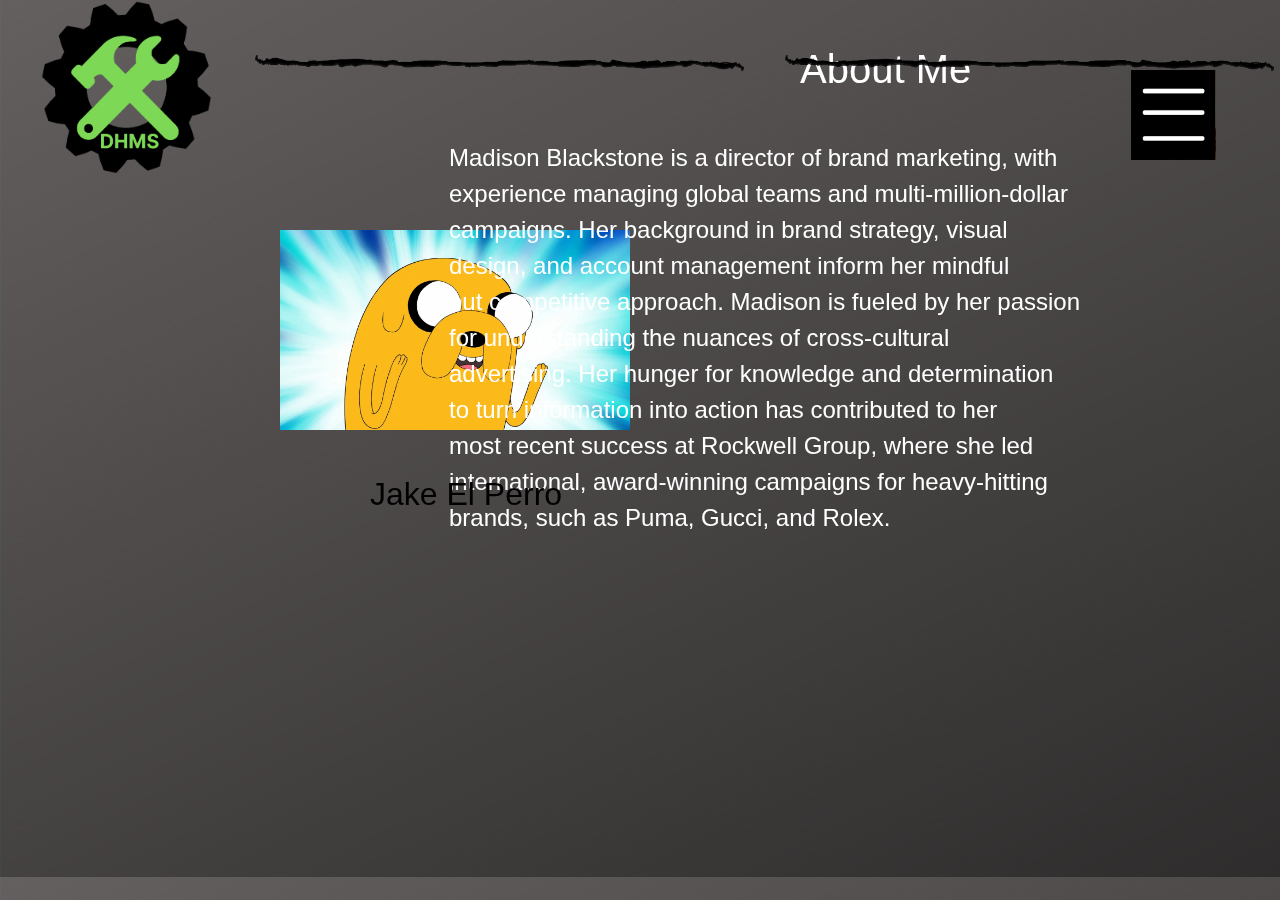
==== about.html @ 60084a96 "Fixing Issues" ====
<!DOCTYPE html>

<html lang="en">

  <head>
    <title>Denis' Handyman Services</title>
    <link rel="stylesheet" href="https://stackpath.bootstrapcdn.com/bootstrap/4.4.1/css/bootstrap.min.css" integrity="sha384-Vkoo8x4CGsO3+Hhxv8T/Q5PaXtkKtu6ug5TOeNV6gBiFeWPGFN9MuhOf23Q9Ifjh" crossorigin="anonymous">
    <link rel="stylesheet" href="https://cdnjs.cloudflare.com/ajax/libs/font-awesome/4.7.0/css/font-awesome.min.css">
    <link href="static/styles.css" rel="stylesheet">
    <script src="js/menu.js"></script>
  </head>

  <body style="background-image: url('pictures/about/background_image.png');">
    <div id="main_page">
        <img id="top_logo" src="pictures/home/cleaned_logo.png" alt="DHMS_logo">
        <button type="button" class="menu_button" onclick="menu()">
            <img src="pictures/home/menu.png" alt="menu" class="menu_button">
        </button>
        <img id=about_firstline src="pictures/about/line.png" alt="line">
        <h1 id="about_h1">About Me</h1>
        <img id=about_secondline src="pictures/about/line.png" alt="line">

        <img id="about_main_picture" src="pictures/about/main_picture.png" alt="main">
        <div id="about_text">
            Madison Blackstone is a director of brand marketing, with <br>
            experience managing global teams and multi-million-dollar<br>
            campaigns. Her background in brand strategy, visual <br>
            design, and account management inform her mindful <br>
            but competitive approach. Madison is fueled by her passion<br>
            for understanding the nuances of cross-cultural<br>
            advertising. Her hunger for knowledge and determination <br>
            to turn information into action has contributed to her <br>
            most recent success at Rockwell Group, where she led <br>
            international, award-winning campaigns for heavy-hitting<br>
             brands, such as Puma, Gucci, and Rolex. 
        </div>
        <div id="about_name">
            Jake El Perro
        </div>

    </div>

    <div id="menu_div">
        <img id="menu_pic" src="pictures/home/cleaned_logo.png" alt="logo">
        <a href="index.html" class="menu_options">HOME</a><br>
        <a href="about.html" class="menu_options">ABOUT</a><br>
        <a href="services.html" class="menu_options">SERVICES</a><br>
        <a href="gallery.html" class="menu_options">GALLERY</a><br>
        <a href="contact.html" class="menu_options">CONTACT</a>
        
    </div>
    
  </body>

</html>
---- static/styles.css ----
/*HOME PAGE*/
/*************************************************************************************************************************************/
#top_logo{
    position: absolute;
    top:3%;
    left:2%;
    height:180px;
    width: 220px;
    z-index: 1;
    
}
.menu_button{
    position: fixed;
    top:70px;
    right:5%;
    height: 90px;
    width: 85px;
    z-index: 1;
}

.fa:hover {
    opacity: 0.7;
}
#facebook_icon{
    position: absolute;
    width: 40px;
    top:1%;
    right:28%;
    font-size: 35px;
    color:white;
    background-color: #706c6c;
    padding: 5px;
    margin: 5px 2px;
    z-index: 1;
}
#instagram_icon{
    position: absolute;
    width: 40px;
    top:.5%;
    right:24%;
    font-size: 40px;
    color:white;
    background-color: #706c6c;
    padding: 5px;
    margin: 5px 2px;
    z-index: 1;
}
#topdiv{
    position:relative;
    top:0px;
    height:70px;
    width: 100%;
    background-color: #706c6c;
    text-align: center;
    padding: 10px;
}
#topdiv_h1{
    color: black;
}
#moving_pictures_div{
    position:relative;
    height: 500px;
    width: 100%;
    background-color: rgb(217, 217, 247);
}
#moving_pictures{
    position: relative;
    height: 120%;
    width: 100%;

}
#div2_img1{
    position: relative;
    height: 500px;
    width:100%;
}
#bottom_div{
    position: relative;
    width: 100%;
    height: 184px;
    background-color: black;
}
#bottom_div_top{
    position: relative;
    left: 50%;
    top:30%;
    width: 50%;
    height: 80px; 
    background-color: rgb(0, 0, 0);
    border:4px solid rgb(206, 200, 200);
    transform: translate(-50%, -50%);
}
#bottom_div_top_text{
    color:#559b37;
    font-size: 40px;
    text-align: center;
    font-family:Georgia, 'Times New Roman', Times, serif;
}

#bottom_div_top_center{
    position: relative;
    left: 50%;
    top:50%;
    width: 95%;
    height:65%; 
    background-color: rgb(255, 255, 255);
    transform: translate(-50%, -50%);
}

#bottom_div_bottom{
    position: relative;
    left: 50%;
    top:35%;
    width: 50%;
    height: 40%; 
    transform: translate(-50%, -50%);
}

#bottom_div_bottom_text{
    color: #7ed957;
    font-size: 25px;
    text-align: center;
    
}
#main_page{
    filter: blur(0);
}
#menu_div{
    display: none;
    background-color:#706c6c;
    position: fixed;
    top:0px;
    height: 100%;
    width:400px;
    z-index: 1;
    border-right: 5px solid white;
}

#menu_pic{
    position: fixed;
    height:400px;
    width:450px;
    left:-150px;
    top:-120px;
}
.menu_options{
    position: relative;
    color: white;
    font-size: 50px;
    left:50px;
    top:40%;
}

.slider{
	width: 100%;
    height: 500px;
	position: relative;
	overflow: hidden;
}

.slider .left-slide,.slider .right-slide{
  position: absolute;
  height: 70px;
  width: 70px;
  border: solid 2px white;
  border-radius: 50%;
  color:#ffffff;
  font-size: 60px;
  top:250px;
  cursor: pointer;
  margin-top: -20px;
  text-align: center;
  line-height: 55px;

}
.slider .left-slide:hover,.slider .right-slide:hover{
 box-shadow: 0px 0px 10px black;
 background-color: #7ed957;
}

.slider .left-slide{
	left: 30px;
}
.slider .right-slide{
	right: 30px;
}
.slider .slider-items .item img{
	max-width: 100%;
	display:block;
	animation:zoom 2s linear;
}

@keyframes zoom{
    0%{transform: scale(2);opacity: 0}
    50%{transform: scale(1.5);opacity:0.5}
    100%{transform: scale(1);opacity:1}

	
	
}
.slider .slider-items .item{
	display: none;
	position: relative;
}
.slider .slider-items .item .caption{
position: absolute;
width: 100%;
height: 60px;
bottom: 0px;
left: 0px;
background-color: rgba(0,0,0,.5);
line-height: 60px;
text-align: center;
color: #ffffff;
font-size: 30px;

}

.slider .slider-items .item.active{
	display: block;
}

/*ABOUT ME PAGE*/
/*************************************************************************************************************************************/

#about_firstline{
    position:absolute;
    top:45px;
    left: 250px;
    width: 500px;
}
#about_secondline{
    position:absolute;
    top:45px;
    right:0px;
    width: 500px;
}
#about_h1{
    color:white;
    position:absolute;
    top:45px;
    left: 800px;
    width: 500px;

}
#about_main_picture{
    position:absolute;
    top:230px;
    left:280px;
    width:350px;
    height: 200px;
}
#about_text{
    position: absolute;
    right:200px;
    top:140px;
    color: white;
    font-size:x-large;
}
#about_name{
    position:absolute;
    color: black;
    font-size:xx-large;
    top:470px;
    left:370px;
}
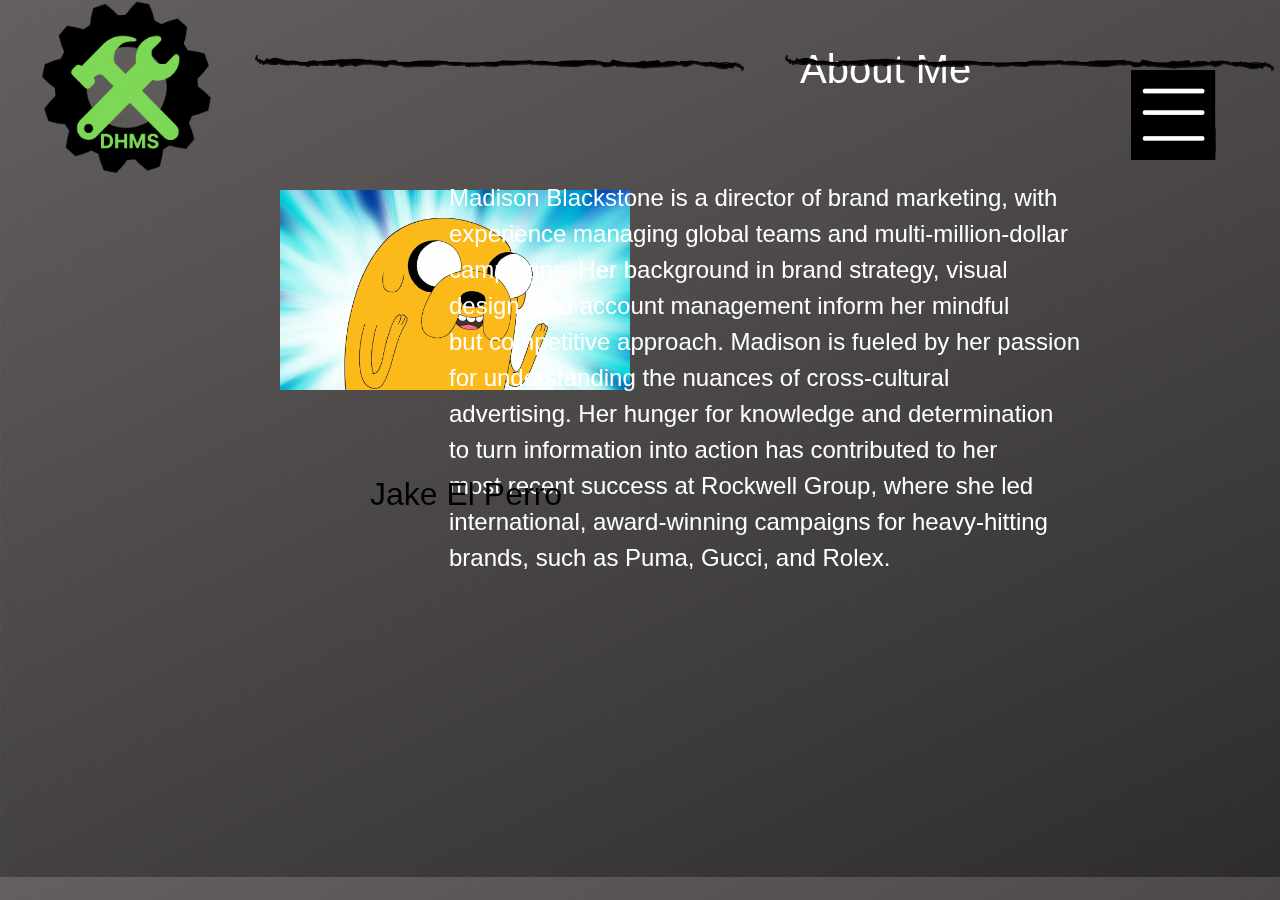
==== commit b42382ec: "Almost Done" ====
--- a/about.html
+++ b/about.html
@@ -4,6 +4,7 @@
 
   <head>
     <title>Denis' Handyman Services</title>
+    <meta name="viewport" content="width=device-width,initial-scale= 1" />
     <link rel="stylesheet" href="https://stackpath.bootstrapcdn.com/bootstrap/4.4.1/css/bootstrap.min.css" integrity="sha384-Vkoo8x4CGsO3+Hhxv8T/Q5PaXtkKtu6ug5TOeNV6gBiFeWPGFN9MuhOf23Q9Ifjh" crossorigin="anonymous">
     <link rel="stylesheet" href="https://cdnjs.cloudflare.com/ajax/libs/font-awesome/4.7.0/css/font-awesome.min.css">
     <link href="static/styles.css" rel="stylesheet">
--- a/static/styles.css
+++ b/static/styles.css
@@ -245,7 +245,7 @@
 }
 #about_main_picture{
     position:absolute;
-    top:230px;
+    top:190px;
     left:280px;
     width:350px;
     height: 200px;
@@ -253,7 +253,7 @@
 #about_text{
     position: absolute;
     right:200px;
-    top:140px;
+    top:180px;
     color: white;
     font-size:x-large;
 }
@@ -264,7 +264,153 @@
     top:470px;
     left:370px;
 }
-
-
-
-
+/*SERVICES PAGE*/
+/*************************************************************************************************************************************/
+#services_further{
+    color:black;
+    position:relative;
+    top: 300px;
+    left: 50px;
+    font-size: x-large;
+    line-height:1in;
+    font-family: 'Lucida Sans', 'Lucida Sans Regular', 'Lucida Grande', 'Lucida Sans Unicode', Geneva, Verdana, sans-serif;
+}
+#services_phone_image{
+    position: absolute;
+    height: 100px;
+    width: 370px;
+    top:200px;
+    left: -50px;
+}
+#services_phone_number{
+    position:absolute;
+    z-index: 1;
+    top:230px;
+    left: 25px;
+    color: white;
+}
+#services_list1{
+    position: fixed;
+    left: 30%;
+    color: white;
+    font-size: x-large;
+    font-family: sans-serif;
+}
+#services_list2{
+    position: fixed;
+    left: 60%;
+    color: white;
+    font-size: x-large;
+    font-family: sans-serif;
+}
+/*CONTACT PAGE*/
+/*************************************************************************************************************************************/
+#contact_form_div{
+    position:absolute;
+    top: 20px;
+    left:20%;
+}
+#contact_form_div_name{
+    width: 400px;
+    height: 40px;
+    border-radius: 10px;
+    text-align: left;
+    padding: 10px;
+    font-size: large;
+}
+
+#contact_form_div_email{
+    position: relative;
+    top:75px;
+    left:-403px;
+    width: 400px;
+    height: 40px;
+    border-radius: 10px;
+    text-align: left;
+    padding: 10px;
+    font-size: large;
+}
+#contact_form_div_textarea{
+    position: relative;
+    top:320px;
+    width: 400px;
+    height: 200px;
+    left:-803px;
+    border-radius: 10px;
+    color:gray;
+}
+#contact_form_div_submit{
+    
+    position:relative;
+    color: white;
+    font-size: x-large;
+    height:50px;
+    width: 250px;
+    top:340px;
+    left:80px;
+    border-radius: 10px;
+    background-color: gray;
+    border:1px solid white;
+}
+#contact_info_div{
+    position: relative;
+    color:white;
+    height: 500px;
+    width: 400px;
+    top:200px;
+    left:60%;
+}
+#contact_info_div_location{
+    position:relative;
+    height: 80px;
+    width: 80px;
+}
+#contact_info_div_location_heading{
+    position: relative;
+    top:-50px;
+    left:90px;
+}
+#contact_info_div_phone{
+    position:relative;
+    height: 80px;
+    width: 80px;
+}#contact_info_div_phone_heading{
+    position: relative;
+    top:-50px;
+    left:90px;
+}
+#contact_info_div_email{
+    position:relative;
+    height: 80px;
+    width: 80px;
+}#contact_info_div_email_heading{
+    position: relative;
+    top:-50px;
+    left:90px;
+}
+#contact_info_div_line{
+    position: relative;
+    background-color:rgb(197, 179, 179);
+    height: 1.5px;
+    width: 500px;
+    top:-30px;
+}
+#contact_facebook_icon{
+    position: relative;
+    width: 40px;
+    font-size: 35px;
+    color:white;
+    padding: 5px;
+    margin: 5px 2px;
+    left: 85%;
+}
+#contact_instagram_icon{
+    position: relative;
+    width: 40px;
+    font-size: 35px;
+    color:white; 
+    padding: 5px;
+    margin: 5px 2px;
+    left:90%;
+}
+
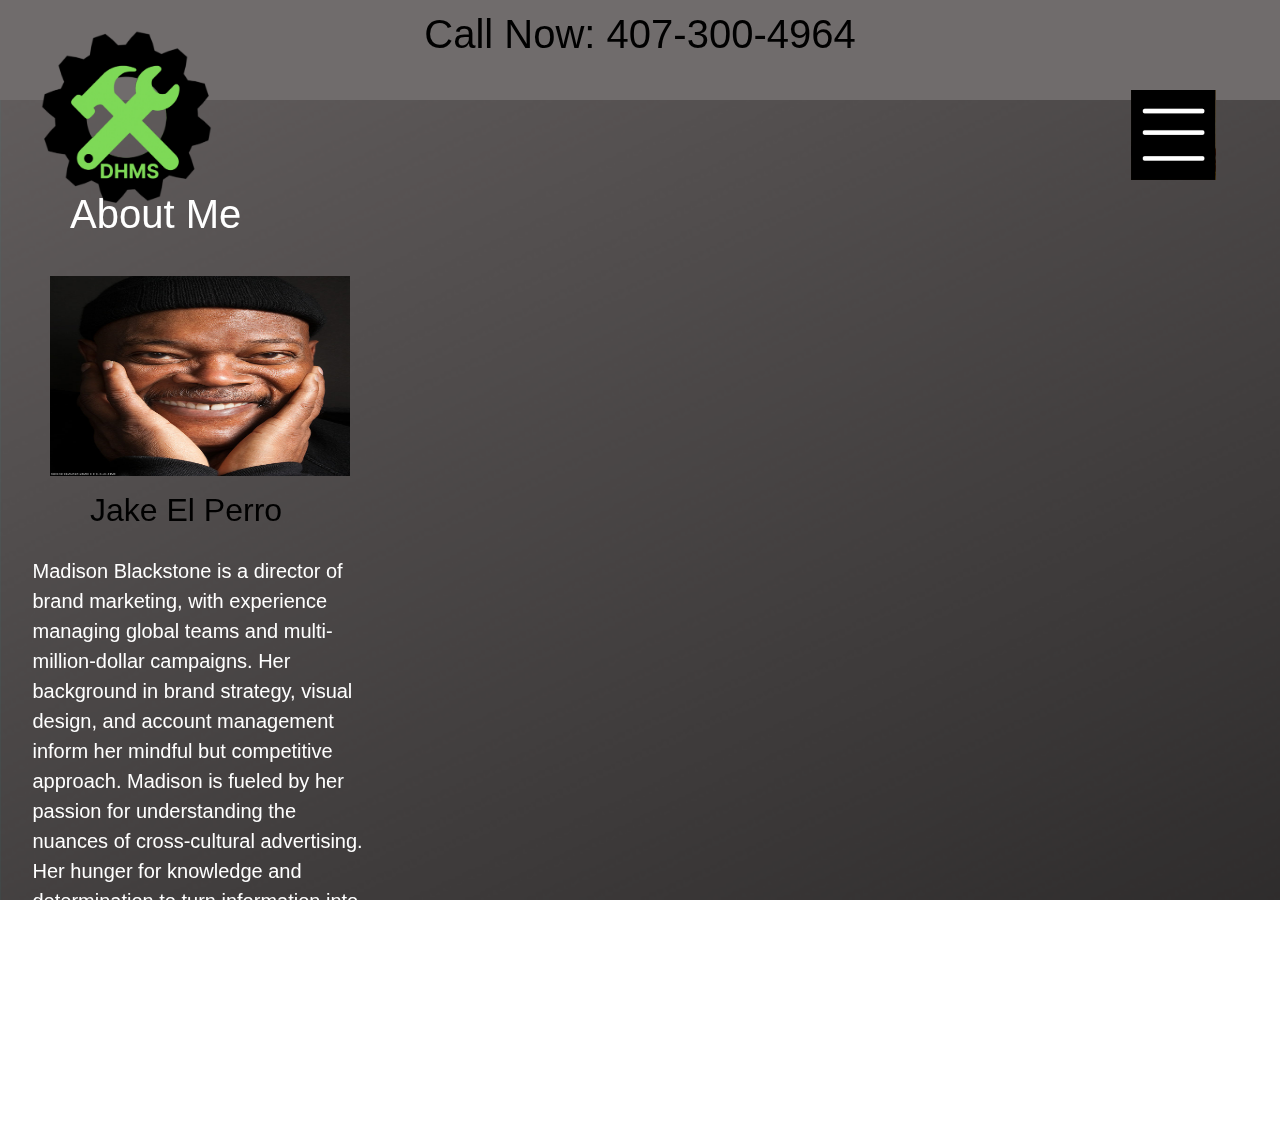
==== commit b5c8f27c: "More Mobile friendly improvements" ====
--- a/about.html
+++ b/about.html
@@ -9,10 +9,21 @@
     <link rel="stylesheet" href="https://cdnjs.cloudflare.com/ajax/libs/font-awesome/4.7.0/css/font-awesome.min.css">
     <link href="static/styles.css" rel="stylesheet">
     <script src="js/menu.js"></script>
+    <style>
+      body {
+        background-image: url('pictures/about/background_image.png');
+        background-repeat: no-repeat;
+        background-attachment: fixed;  
+        background-size: cover;
+      }
+      </style>
   </head>
 
-  <body style="background-image: url('pictures/about/background_image.png');">
+  <body>
     <div id="main_page">
+        <div id=about_topdiv>
+          <h1 id=topdiv_h1>Call Now: 407-300-4964</h1>
+        </div>
         <img id="top_logo" src="pictures/home/cleaned_logo.png" alt="DHMS_logo">
         <button type="button" class="menu_button" onclick="menu()">
             <img src="pictures/home/menu.png" alt="menu" class="menu_button">
@@ -22,22 +33,25 @@
         <img id=about_secondline src="pictures/about/line.png" alt="line">
 
         <img id="about_main_picture" src="pictures/about/main_picture.png" alt="main">
+        <div id="about_name">
+          Jake El Perro
+        </div>
         <div id="about_text">
-            Madison Blackstone is a director of brand marketing, with <br>
-            experience managing global teams and multi-million-dollar<br>
-            campaigns. Her background in brand strategy, visual <br>
-            design, and account management inform her mindful <br>
-            but competitive approach. Madison is fueled by her passion<br>
-            for understanding the nuances of cross-cultural<br>
-            advertising. Her hunger for knowledge and determination <br>
-            to turn information into action has contributed to her <br>
-            most recent success at Rockwell Group, where she led <br>
-            international, award-winning campaigns for heavy-hitting<br>
-             brands, such as Puma, Gucci, and Rolex. 
+            <p>
+            Madison Blackstone is a director of brand marketing, with 
+            experience managing global teams and multi-million-dollar
+            campaigns. Her background in brand strategy, visual 
+            design, and account management inform her mindful 
+            but competitive approach. Madison is fueled by her passion
+            for understanding the nuances of cross-cultural
+            advertising. Her hunger for knowledge and determination
+            to turn information into action has contributed to her 
+            most recent success at Rockwell Group, where she led 
+            international, award-winning campaigns for heavy-hitting
+             brands, such as Puma, Gucci, and Rolex.
+            <p> 
         </div>
-        <div id="about_name">
-            Jake El Perro
-        </div>
+        
 
     </div>
 
--- a/static/styles.css
+++ b/static/styles.css
@@ -9,9 +9,10 @@
     z-index: 1;
     
 }
+
 .menu_button{
     position: fixed;
-    top:70px;
+    top:9%;
     right:5%;
     height: 90px;
     width: 85px;
@@ -124,6 +125,7 @@
 }
 #main_page{
     filter: blur(0);
+    width: 100%;
 }
 #menu_div{
     display: none;
@@ -193,10 +195,7 @@
 @keyframes zoom{
     0%{transform: scale(2);opacity: 0}
     50%{transform: scale(1.5);opacity:0.5}
-    100%{transform: scale(1);opacity:1}
-
-	
-	
+    100%{transform: scale(1);opacity:1}	
 }
 .slider .slider-items .item{
 	display: none;
@@ -222,54 +221,70 @@
 
 /*ABOUT ME PAGE*/
 /*************************************************************************************************************************************/
-
+#about_topdiv{
+    display: none;
+    position:relative;
+    top:0px;
+    height:70px;
+    width: 100%;
+    background-color: #706c6c;
+    text-align: center;
+    padding: 10px;
+}
 #about_firstline{
-    position:absolute;
+    position:relative;
     top:45px;
     left: 250px;
     width: 500px;
 }
 #about_secondline{
-    position:absolute;
-    top:45px;
-    right:0px;
+    position:relative;
+    left:1000px;
+    top:-45px;
     width: 500px;
 }
 #about_h1{
     color:white;
-    position:absolute;
-    top:45px;
+    position:relative;
     left: 800px;
     width: 500px;
 
 }
 #about_main_picture{
-    position:absolute;
-    top:190px;
-    left:280px;
+    position:fixed;
+    top:50%;
+    left:50%;
     width:350px;
     height: 200px;
+    transform: translate(-50%, -50%);
 }
 #about_text{
-    position: absolute;
-    right:200px;
-    top:180px;
+    position: relative;
+    left: 50%;
+    top:400px;
     color: white;
     font-size:x-large;
+    transform: translate(-50%, -50%);
+    padding: 70px;
+    
 }
 #about_name{
-    position:absolute;
+    position:relative;
     color: black;
     font-size:xx-large;
-    top:470px;
-    left:370px;
+    top:250px;
+    left:45%;
+    
 }
 /*SERVICES PAGE*/
 /*************************************************************************************************************************************/
+#services_topdiv{
+    display: none;
+}
 #services_further{
     color:black;
     position:relative;
-    top: 300px;
+    top: 160px;
     left: 50px;
     font-size: x-large;
     line-height:1in;
@@ -302,6 +317,11 @@
     color: white;
     font-size: x-large;
     font-family: sans-serif;
+}
+/*GALLERY PAGE*/
+/*************************************************************************************************************************************/
+#gallery_topdiv{
+    display: none;
 }
 /*CONTACT PAGE*/
 /*************************************************************************************************************************************/
@@ -414,3 +434,478 @@
     left:90%;
 }
 
+/*Mobile Styling!*/
+@media only screen and (max-width:812px){
+    /*HOME PAGE*/
+/*************************************************************************************************************************************/
+    #top_logo{
+        position:fixed;
+        top:80px;
+        left:2%;
+        height:100px;
+        width: 100px;
+        z-index: 1;
+    }
+
+    .menu_button{
+        position: fixed;
+        top:14.5%;
+        right:3%;
+        height: 80px;
+        width: 75px;
+        z-index: 1;
+    }
+
+    .fa:hover {
+        opacity: 0.7;
+    }
+    #facebook_icon{
+        position: absolute;
+        width: 30px;
+        top:5%;
+        right:15%;
+        font-size: 35px;
+        color:white;
+        padding: 5px;
+        z-index: 1;
+    }
+    #instagram_icon{
+        position: absolute;
+        width: 30px;
+        top:4.5%;
+        right:5%;
+        font-size: 40px;
+        color:white;
+        padding: 5px;
+        z-index: 1;
+    }
+    #topdiv{
+        position:relative;
+        top:0px;
+        height:100px;
+        width: 100%;
+        background-color: #706c6c;
+        text-align: center;
+        padding: 10px;
+    }
+    #topdiv_h1{
+        position: relative;
+        color: black;
+        font-size: xx-large;
+        text-align:center;
+    }
+    .menu_button{
+        position: fixed;
+        top:100px;
+        right:5%;
+        height: 90px;
+        width: 85px;
+        z-index: 1;
+    }
+    #moving_pictures_div{
+        position:relative;
+        height: 400px;
+        width: "device-width";
+        background-color: rgb(217, 217, 247);
+    }
+    .item{
+        height: 400px;
+    }
+    .image_slider{
+        height:100%;
+        width: auto;
+    }
+    #bottom_div{
+        position: relative;
+        width: 100%;
+        height:320px;
+        background-color: black;
+    }
+    #bottom_div_top{
+        position: relative;
+        left: 50%;
+        top:20%;
+        width: 80%;
+        height: 100px; 
+        background-color: rgb(0, 0, 0);
+        border:4px solid rgb(206, 200, 200);
+        transform: translate(-50%, -50%);
+    }
+    #bottom_div_top_text{
+        color:#559b37;
+        font-size: 25px;
+        text-align: center;
+        font-family:Georgia, 'Times New Roman', Times, serif;
+    }
+
+    #bottom_div_top_center{
+        position: relative;
+        left: 50%;
+        top:50%;
+        width: 95%;
+        height:70%; 
+        background-color: rgb(255, 255, 255);
+        transform: translate(-50%, -50%);
+    }
+
+    #bottom_div_bottom{
+        position: relative;
+        left: 50%;
+        top:35%;
+        width:75%;
+        height: 40%; 
+        transform: translate(-50%, -50%);
+    }
+
+    #bottom_div_bottom_text{
+        color: #7ed957;
+        font-size: 25px;
+        text-align: center;
+        
+    }
+    #main_page{
+        filter: blur(0);
+        width: 100%;
+    }
+    #menu_div{
+        display: none;
+        background-color:#706c6c;
+        position: fixed;
+        top:0px;
+        height: 100%;
+        width:150px;
+        z-index: 1;
+        border-right: 3px solid white;
+    }
+
+    #menu_pic{
+        position: fixed;
+        height:250px;
+        width:300px;
+        left:-110px;
+        top:-80px;
+    }
+    .menu_options{
+        position: relative;
+        color: white;
+        font-size: 25px;
+        left:20px;
+        top:40%;
+    }
+
+    .slider{
+        width: 100%;
+        height: 500px;
+        position: relative;
+        overflow: hidden;
+    }
+
+    .slider .left-slide,.slider .right-slide{
+    position: absolute;
+    height: 70px;
+    width: 70px;
+    border: solid 2px white;
+    border-radius: 50%;
+    color:#ffffff;
+    font-size: 60px;
+    top:40%;
+    cursor: pointer;
+    margin-top: -20px;
+    text-align: center;
+    line-height: 55px;
+
+    }
+    .slider .left-slide:hover,.slider .right-slide:hover{
+    box-shadow: 0px 0px 10px black;
+    background-color: #7ed957;
+    }
+
+    .slider .left-slide{
+        left: 30px;
+    }
+    .slider .right-slide{
+        right: 30px;
+    }
+    .slider .slider-items .item img{
+        max-width: 100%;
+        display:block;
+        animation:zoom 2s linear;
+    }
+
+    @keyframes zoom{
+        0%{transform: scale(2);opacity: 0}
+        50%{transform: scale(1.5);opacity:0.5}
+        100%{transform: scale(1);opacity:1}
+
+        
+        
+    }
+    .slider .slider-items .item{
+        display: none;
+        position: relative;
+    }
+    .slider .slider-items .item .caption{
+    position: absolute;
+    width: 100%;
+    height: 60px;
+    bottom: 0px;
+    left: 0px;
+    background-color: rgba(0,0,0,.5);
+    line-height: 60px;
+    text-align: center;
+    color: #ffffff;
+    font-size: 30px;
+
+    }
+
+    .slider .slider-items .item.active{
+        display: block;
+    }
+    /*ABOUT ME PAGE*/
+    /*************************************************************************************************************************************/
+    #main_page{
+        width: 100%;
+    }
+    #about_topdiv{
+        display: block;
+        position:relative;
+        top:0px;
+        height:100px;
+        width: 100%;
+        background-color: #706c6c;
+        text-align: center;
+        padding: 10px;
+    }
+    #about_firstline{
+        display: none;
+    }
+    #about_secondline{
+        display:none;
+    }
+    #about_h1{
+        color:white;
+        position:relative;
+        top:90px;
+        left: 70px;
+        width: 500px;
+    }
+    #about_main_picture{
+        position:relative;
+        top:220px;
+        left:200px;
+        width:300px;
+        height: 200px;
+    }
+    #about_name{
+        position:relative;
+        color: black;
+        font-size:xx-large;
+        top:130px;
+        left:90px;
+    }
+    #about_text{
+        position: relative;
+        left:200px;
+        top:430px;
+        color: white;
+        font-size: 20px;
+        width:375px;
+        padding: 20px;
+    }
+    #menu_div{
+        display: none;
+        background-color:#706c6c;
+        position: fixed;
+        top:0px;
+        height: 100%;
+        width:150px;
+        z-index: 1;
+        border-right: 3px solid white;
+    }
+
+    #menu_pic{
+        position: fixed;
+        height:250px;
+        width:300px;
+        left:-110px;
+        top:-80px;
+    }
+    .menu_options{
+        position: relative;
+        color: white;
+        font-size: 25px;
+        left:20px;
+        top:300px;
+    }
+    /*SERVICES PAGE*/
+    /*************************************************************************************************************************************/
+    #services_topdiv{
+        display: block;
+        position:relative;
+        top:0px;
+        height:100px;
+        width: 100%;
+        background-color: #706c6c;
+        text-align: center;
+        padding: 10px;
+    }
+    #services_h1{
+        color:white;
+        position:relative;
+        top:90px;
+        left: 70px;
+        width: 500px;
+
+    }
+    #services_further{
+        color:black;
+        position:relative;
+        top:110px;
+        left: 50px;
+        font-size: x-large;
+        line-height:1in;
+        font-family: 'Lucida Sans', 'Lucida Sans Regular', 'Lucida Grande', 'Lucida Sans Unicode', Geneva, Verdana, sans-serif;
+    }
+    #services_phone_image{
+        position: absolute;
+        height: 100px;
+        width: 370px;
+        top:200px;
+        left: -50px;
+    }
+    #services_phone_number{
+        position:absolute;
+        z-index: 1;
+        top:230px;
+        left: 25px;
+        color: white;
+    }
+    #services_list1{
+        top: 100px;
+        position: relative;
+        left: 15%;
+        color: white;
+        font-size: x-large;
+        font-family: sans-serif;
+    }
+    #services_list2{
+        position: relative;
+        left: 15%;
+        top:100px;
+        color: white;
+        font-size: x-large;
+        font-family: sans-serif;
+    }
+    /*GALLERY PAGE*/
+/*************************************************************************************************************************************/
+    #gallery_topdiv{
+        display: block;
+        position:relative;
+        top:0px;
+        height:100px;
+        width: 100%;
+        background-color: #706c6c;
+        text-align: center;
+        padding: 10px;
+    }
+}
+/****************************************************************************/
+/*IN BETWEEN SCREEN ABOUT,SERVICES PAGE*/
+@media only screen and (max-width:1427px){
+    
+    #about_topdiv{
+        display: block;
+        position:relative;
+        top:0px;
+        height:100px;
+        width: 100%;
+        background-color: #706c6c;
+        text-align: center;
+        padding: 10px;
+    }
+    #about_firstline{
+        display: none;
+    }
+    #about_secondline{
+        display:none;
+    }
+    #about_h1{
+        color:white;
+        position:relative;
+        top:90px;
+        left: 70px;
+        width: 500px;
+
+    }
+    #about_main_picture{
+        position:relative;
+        top:220px;
+        left:200px;
+        width:300px;
+        height: 200px;
+    }
+    #about_name{
+        position:relative;
+        color: black;
+        font-size:xx-large;
+        top:130px;
+        left:90px;
+    }
+    #about_text{
+        position: relative;
+        left:200px;
+        top:430px;
+        color: white;
+        font-size: 20px;
+        width:375px;
+        padding: 20px;
+    }
+   /*SERVICES ****************************************************************8*/
+   #services_topdiv{
+    display: block;
+    position:relative;
+    top:0px;
+    height:100px;
+    width: 100%;
+    background-color: #706c6c;
+    text-align: center;
+    padding: 10px;
+    }
+    #about_firstline{
+        display: none;
+    }
+    #about_secondline{
+        display:none;
+    }
+    #about_h1{
+        color:white;
+        position:relative;
+        top:90px;
+        left: 70px;
+        width: 500px;
+
+    } #services_further{
+        color:black;
+        position:relative;
+        top:110px;
+        left: 50px;
+        font-size: x-large;
+        line-height:1in;
+        font-family: 'Lucida Sans', 'Lucida Sans Regular', 'Lucida Grande', 'Lucida Sans Unicode', Geneva, Verdana, sans-serif;
+    }
+    #services_phone_image{
+        position: relative;
+        height: 100px;
+        width: 370px;
+        top:90px;
+        left: -50px;
+    }
+    #services_phone_number{
+        position:relative;
+        z-index: 1;
+        top:25px;
+        left: 25px;
+        color: white;
+    }
+    
+}
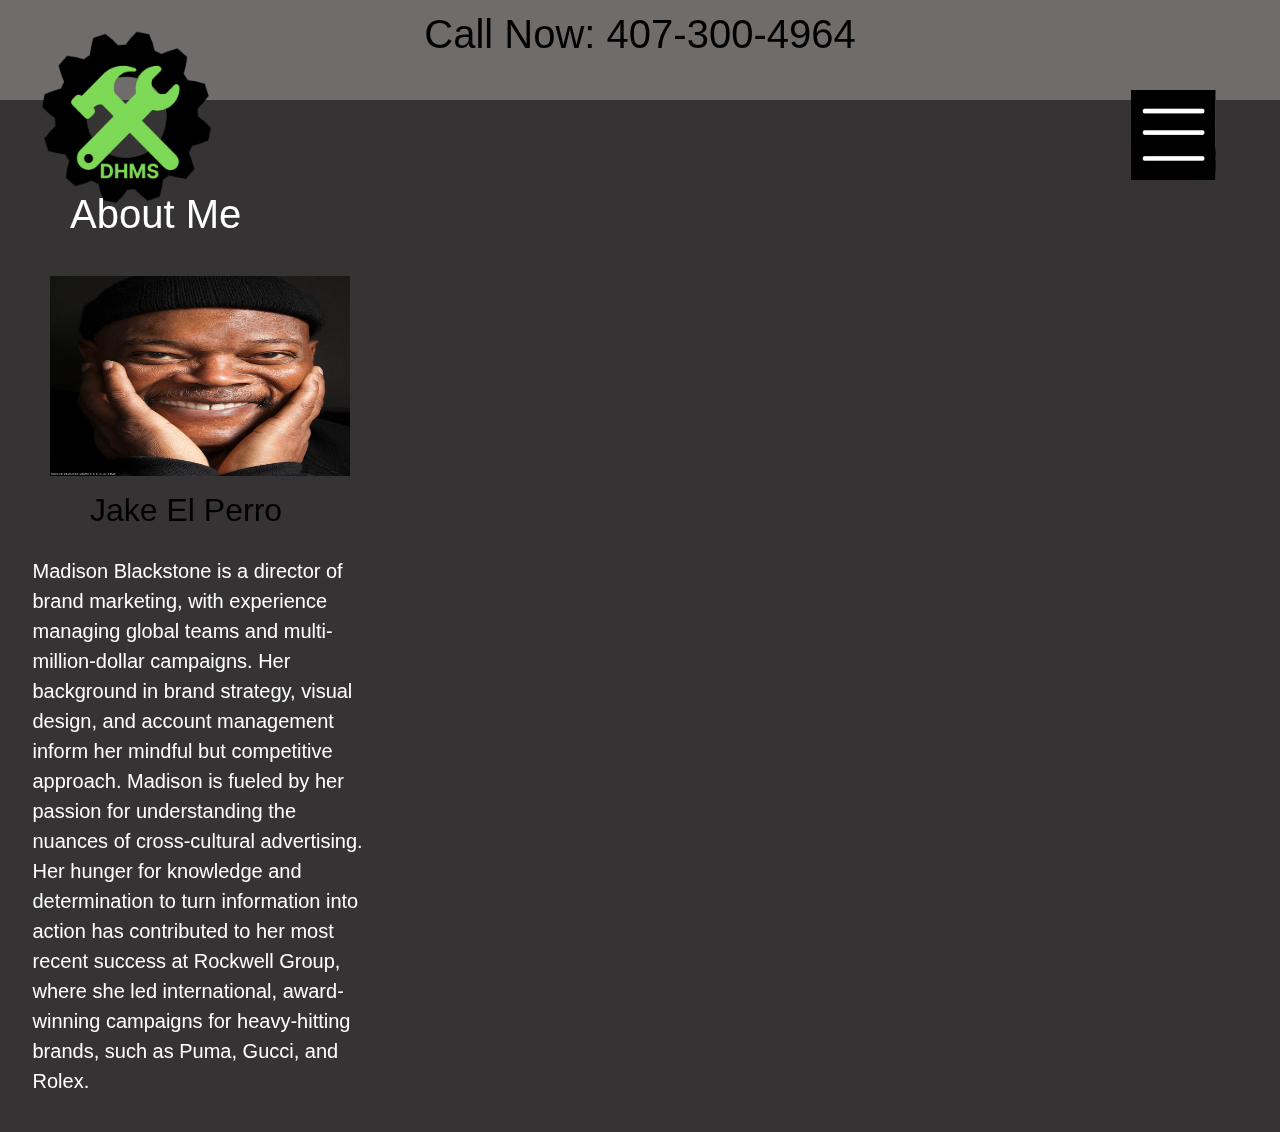
==== commit e6a470f6: "Gallery Fix" ====
--- a/about.html
+++ b/about.html
@@ -11,10 +11,7 @@
     <script src="js/menu.js"></script>
     <style>
       body {
-        background-image: url('pictures/about/background_image.png');
-        background-repeat: no-repeat;
-        background-attachment: fixed;  
-        background-size: cover;
+        background-color: rgb(53, 51, 51);
       }
       </style>
   </head>
--- a/static/styles.css
+++ b/static/styles.css
@@ -322,6 +322,29 @@
 /*************************************************************************************************************************************/
 #gallery_topdiv{
     display: none;
+   
+}
+#gallery_div{
+    position: relative;
+    top: 150px;
+
+    display:flex;
+    width: 90%;
+    margin: 0 auto;
+    flex-wrap: wrap;
+}
+.gallery_img{
+    margin: 5px;
+    display: block;
+    width: 300px;
+    height: 340px;
+    flex-basis: 100%;
+}
+@media only screen and (min-width:640px){
+    .gallery_img{
+        flex-basis: 30%;
+    }
+
 }
 /*CONTACT PAGE*/
 /*************************************************************************************************************************************/
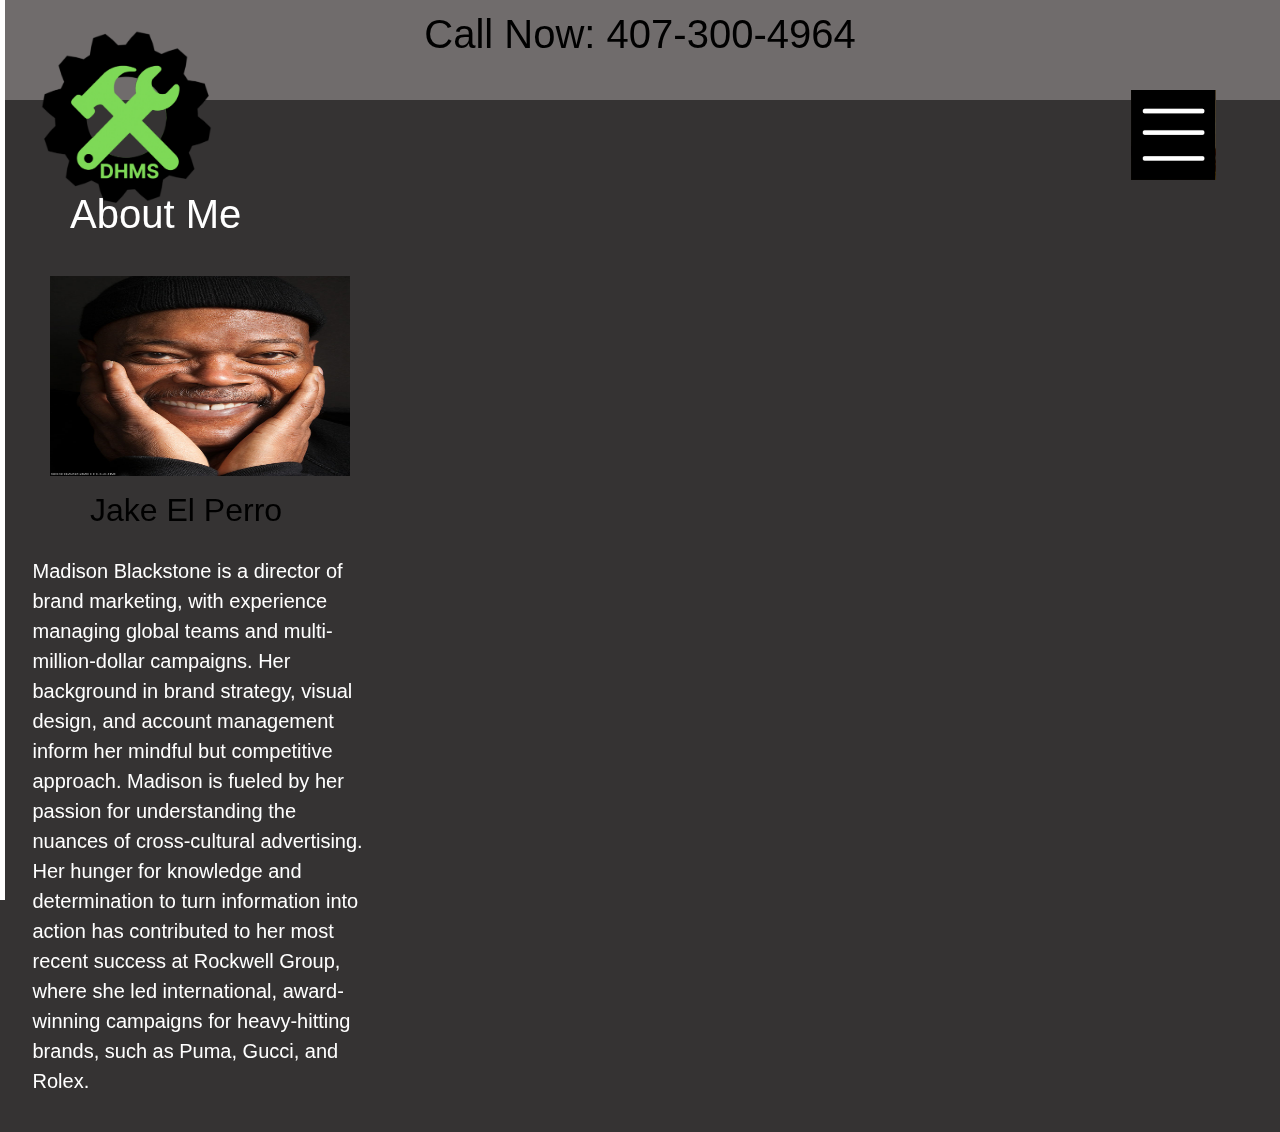
==== commit 18ebe2c8: "Sliding Menu Feature" ====
--- a/about.html
+++ b/about.html
@@ -53,13 +53,13 @@
     </div>
 
     <div id="menu_div">
-        <img id="menu_pic" src="pictures/home/cleaned_logo.png" alt="logo">
-        <a href="index.html" class="menu_options">HOME</a><br>
-        <a href="about.html" class="menu_options">ABOUT</a><br>
-        <a href="services.html" class="menu_options">SERVICES</a><br>
-        <a href="gallery.html" class="menu_options">GALLERY</a><br>
-        <a href="contact.html" class="menu_options">CONTACT</a>
-        
+      <img id="menu_pic" src="pictures/home/cleaned_logo.png" alt="logo">
+      <a href="javascript:void(0)" id="closebtn" onclick="closeMenu()">&times;</a>
+      <a href="index.html" class="menu_options">HOME</a><br>
+      <a href="about.html" class="menu_options">ABOUT</a><br>
+      <a href="services.html" class="menu_options">SERVICES</a><br>
+      <a href="gallery.html" class="menu_options">GALLERY</a><br>
+      <a href="contact.html" class="menu_options">CONTACT</a>
     </div>
     
   </body>
--- a/static/styles.css
+++ b/static/styles.css
@@ -125,32 +125,42 @@
 }
 #main_page{
     filter: blur(0);
-    width: 100%;
-}
-#menu_div{
-    display: none;
+    
+}
+#menu_div {
     background-color:#706c6c;
     position: fixed;
     top:0px;
     height: 100%;
-    width:400px;
+    width:0;
     z-index: 1;
     border-right: 5px solid white;
-}
-
-#menu_pic{
+    transition: 0.8s;
+}
+#closebtn{
+    position: absolute;
+    color:white;
+    left:340px;
+    top:10px;
+    font-size:0;
+    transition:1.5s;
+}
+
+#menu_pic {
     position: fixed;
     height:400px;
-    width:450px;
+    width:0;
     left:-150px;
     top:-120px;
+    transition: 0.8s;
 }
 .menu_options{
     position: relative;
     color: white;
-    font-size: 50px;
+    font-size: 0;
     left:50px;
     top:40%;
+    transition:0.5s;
 }
 
 .slider{
@@ -247,7 +257,6 @@
     color:white;
     position:relative;
     left: 800px;
-    width: 500px;
 
 }
 #about_main_picture{
@@ -344,10 +353,16 @@
     .gallery_img{
         flex-basis: 30%;
     }
+    #main_page{
+        width: auto;
+    }
 
 }
 /*CONTACT PAGE*/
 /*************************************************************************************************************************************/
+#contact_topdiv{
+    display: none;
+}
 #contact_form_div{
     position:absolute;
     top: 20px;
@@ -591,12 +606,11 @@
         width: 100%;
     }
     #menu_div{
-        display: none;
         background-color:#706c6c;
         position: fixed;
         top:0px;
         height: 100%;
-        width:150px;
+        width:0;
         z-index: 1;
         border-right: 3px solid white;
     }
@@ -604,14 +618,14 @@
     #menu_pic{
         position: fixed;
         height:250px;
-        width:300px;
+        width:0;
         left:-110px;
         top:-80px;
     }
     .menu_options{
         position: relative;
         color: white;
-        font-size: 25px;
+        font-size: 0;
         left:20px;
         top:40%;
     }
@@ -710,7 +724,7 @@
         position:relative;
         top:90px;
         left: 70px;
-        width: 500px;
+        width: 190px;
     }
     #about_main_picture{
         position:relative;
@@ -725,6 +739,7 @@
         font-size:xx-large;
         top:130px;
         left:90px;
+        width: 200px;
     }
     #about_text{
         position: relative;
@@ -735,31 +750,7 @@
         width:375px;
         padding: 20px;
     }
-    #menu_div{
-        display: none;
-        background-color:#706c6c;
-        position: fixed;
-        top:0px;
-        height: 100%;
-        width:150px;
-        z-index: 1;
-        border-right: 3px solid white;
-    }
-
-    #menu_pic{
-        position: fixed;
-        height:250px;
-        width:300px;
-        left:-110px;
-        top:-80px;
-    }
-    .menu_options{
-        position: relative;
-        color: white;
-        font-size: 25px;
-        left:20px;
-        top:300px;
-    }
+   
     /*SERVICES PAGE*/
     /*************************************************************************************************************************************/
     #services_topdiv{
@@ -772,14 +763,7 @@
         text-align: center;
         padding: 10px;
     }
-    #services_h1{
-        color:white;
-        position:relative;
-        top:90px;
-        left: 70px;
-        width: 500px;
-
-    }
+   
     #services_further{
         color:black;
         position:relative;
@@ -787,6 +771,7 @@
         left: 50px;
         font-size: x-large;
         line-height:1in;
+        width: 300px;
         font-family: 'Lucida Sans', 'Lucida Sans Regular', 'Lucida Grande', 'Lucida Sans Unicode', Geneva, Verdana, sans-serif;
     }
     #services_phone_image{
@@ -807,6 +792,7 @@
         top: 100px;
         position: relative;
         left: 15%;
+        width: 300px;
         color: white;
         font-size: x-large;
         font-family: sans-serif;
@@ -814,14 +800,15 @@
     #services_list2{
         position: relative;
         left: 15%;
+        width: 300px;
         top:100px;
         color: white;
         font-size: x-large;
         font-family: sans-serif;
     }
-    /*GALLERY PAGE*/
+   /*CONTACT PAGE*/
 /*************************************************************************************************************************************/
-    #gallery_topdiv{
+    #contact_topdiv{
         display: block;
         position:relative;
         top:0px;
@@ -831,6 +818,65 @@
         text-align: center;
         padding: 10px;
     }
+    #contact_form_div{
+        position: relative;
+        top: 120px;
+    }
+    #contact_form_div_name{
+        position: relative;
+        width: 300px;
+        left: -30px;
+        top:-10px;
+    }
+    #contact_form_div_email{
+        position: relative;
+        width: 300px;
+        left: -30px;
+        top: 20px;
+    }
+    #contact_form_div_textarea{
+        position: relative;
+        width: 300px;
+        left: -30px;
+        top: 50px;
+    }
+    #contact_form_div_submit{
+        position: relative;
+        width: 300px;
+        left: -30px;
+        top: 70px;
+    }
+    #contact_info_div{
+        position: relative;
+        left: 30px;
+        width: 300px;
+    }
+    #contact_info_div_email_heading{
+        font-size: 20px;
+    }
+    #contact_info_div_line{
+        width: 320px;
+    }
+    #contact_facebook_icon{
+        position: relative;
+        left: 200px;
+    }
+    #contact_instagram_icon{
+        position: relative;
+        left: 230px;
+
+    }
+    /*GALLERY PAGE*/
+/*************************************************************************************************************************************/
+    #gallery_topdiv{
+        display: block;
+        height:100px;
+        width: 100%;
+        background-color: #706c6c;
+        text-align: center;
+        padding: 10px;
+
+    }
 }
 /****************************************************************************/
 /*IN BETWEEN SCREEN ABOUT,SERVICES PAGE*/
@@ -838,13 +884,12 @@
     
     #about_topdiv{
         display: block;
-        position:relative;
-        top:0px;
         height:100px;
         width: 100%;
         background-color: #706c6c;
         text-align: center;
         padding: 10px;
+
     }
     #about_firstline{
         display: none;
@@ -857,7 +902,6 @@
         position:relative;
         top:90px;
         left: 70px;
-        width: 500px;
 
     }
     #about_main_picture{
@@ -900,14 +944,8 @@
     #about_secondline{
         display:none;
     }
-    #about_h1{
-        color:white;
-        position:relative;
-        top:90px;
-        left: 70px;
-        width: 500px;
-
-    } #services_further{
+   
+    #services_further{
         color:black;
         position:relative;
         top:110px;
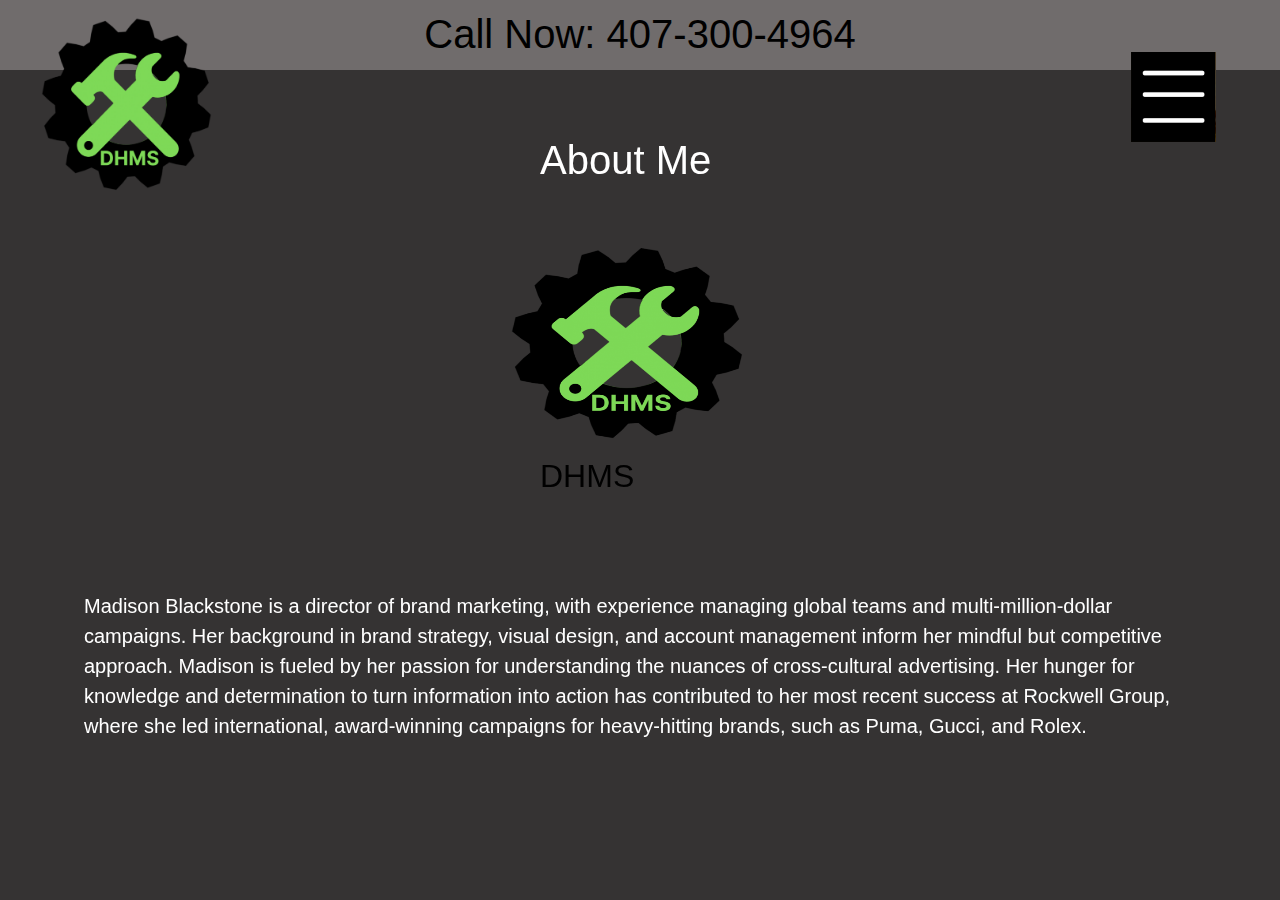
==== commit 6bcde366: "Cleaned About Page" ====
--- a/about.html
+++ b/about.html
@@ -29,9 +29,9 @@
         <h1 id="about_h1">About Me</h1>
         <img id=about_secondline src="pictures/about/line.png" alt="line">
 
-        <img id="about_main_picture" src="pictures/about/main_picture.png" alt="main">
+        <img id="about_main_picture" src="pictures/home/cleaned_logo.png" alt="main">
         <div id="about_name">
-          Jake El Perro
+          DHMS
         </div>
         <div id="about_text">
             <p>
--- a/static/styles.css
+++ b/static/styles.css
@@ -9,7 +9,6 @@
     z-index: 1;
     
 }
-
 .menu_button{
     position: fixed;
     top:9%;
@@ -26,7 +25,7 @@
     position: absolute;
     width: 40px;
     top:1%;
-    right:28%;
+    right:20%;
     font-size: 35px;
     color:white;
     background-color: #706c6c;
@@ -38,7 +37,7 @@
     position: absolute;
     width: 40px;
     top:.5%;
-    right:24%;
+    right:15%;
     font-size: 40px;
     color:white;
     background-color: #706c6c;
@@ -56,6 +55,7 @@
     padding: 10px;
 }
 #topdiv_h1{
+    position: relative;
     color: black;
 }
 #moving_pictures_div{
@@ -93,7 +93,7 @@
 }
 #bottom_div_top_text{
     color:#559b37;
-    font-size: 40px;
+    font-size: 2vw;
     text-align: center;
     font-family:Georgia, 'Times New Roman', Times, serif;
 }
@@ -134,7 +134,7 @@
     height: 100%;
     width:0;
     z-index: 1;
-    border-right: 5px solid white;
+    border-right: 0px solid white;
     transition: 0.8s;
 }
 #closebtn{
@@ -228,309 +228,46 @@
 .slider .slider-items .item.active{
 	display: block;
 }
-
-/*ABOUT ME PAGE*/
-/*************************************************************************************************************************************/
-#about_topdiv{
-    display: none;
-    position:relative;
-    top:0px;
-    height:70px;
-    width: 100%;
-    background-color: #706c6c;
-    text-align: center;
-    padding: 10px;
-}
-#about_firstline{
-    position:relative;
-    top:45px;
-    left: 250px;
-    width: 500px;
-}
-#about_secondline{
-    position:relative;
-    left:1000px;
-    top:-45px;
-    width: 500px;
-}
-#about_h1{
-    color:white;
-    position:relative;
-    left: 800px;
-
-}
-#about_main_picture{
-    position:fixed;
-    top:50%;
-    left:50%;
-    width:350px;
-    height: 200px;
-    transform: translate(-50%, -50%);
-}
-#about_text{
-    position: relative;
-    left: 50%;
-    top:400px;
-    color: white;
-    font-size:x-large;
-    transform: translate(-50%, -50%);
-    padding: 70px;
-    
-}
-#about_name{
-    position:relative;
-    color: black;
-    font-size:xx-large;
-    top:250px;
-    left:45%;
-    
-}
-/*SERVICES PAGE*/
-/*************************************************************************************************************************************/
-#services_topdiv{
-    display: none;
-}
-#services_further{
-    color:black;
-    position:relative;
-    top: 160px;
-    left: 50px;
-    font-size: x-large;
-    line-height:1in;
-    font-family: 'Lucida Sans', 'Lucida Sans Regular', 'Lucida Grande', 'Lucida Sans Unicode', Geneva, Verdana, sans-serif;
-}
-#services_phone_image{
-    position: absolute;
-    height: 100px;
-    width: 370px;
-    top:200px;
-    left: -50px;
-}
-#services_phone_number{
-    position:absolute;
-    z-index: 1;
-    top:230px;
-    left: 25px;
-    color: white;
-}
-#services_list1{
-    position: fixed;
-    left: 30%;
-    color: white;
-    font-size: x-large;
-    font-family: sans-serif;
-}
-#services_list2{
-    position: fixed;
-    left: 60%;
-    color: white;
-    font-size: x-large;
-    font-family: sans-serif;
-}
-/*GALLERY PAGE*/
-/*************************************************************************************************************************************/
-#gallery_topdiv{
-    display: none;
+@media only screen and (max-width:812px){
    
-}
-#gallery_div{
-    position: relative;
-    top: 150px;
-
-    display:flex;
-    width: 90%;
-    margin: 0 auto;
-    flex-wrap: wrap;
-}
-.gallery_img{
-    margin: 5px;
-    display: block;
-    width: 300px;
-    height: 340px;
-    flex-basis: 100%;
-}
-@media only screen and (min-width:640px){
-    .gallery_img{
-        flex-basis: 30%;
-    }
-    #main_page{
-        width: auto;
-    }
-
-}
-/*CONTACT PAGE*/
-/*************************************************************************************************************************************/
-#contact_topdiv{
-    display: none;
-}
-#contact_form_div{
-    position:absolute;
-    top: 20px;
-    left:20%;
-}
-#contact_form_div_name{
-    width: 400px;
-    height: 40px;
-    border-radius: 10px;
-    text-align: left;
-    padding: 10px;
-    font-size: large;
-}
-
-#contact_form_div_email{
-    position: relative;
-    top:75px;
-    left:-403px;
-    width: 400px;
-    height: 40px;
-    border-radius: 10px;
-    text-align: left;
-    padding: 10px;
-    font-size: large;
-}
-#contact_form_div_textarea{
-    position: relative;
-    top:320px;
-    width: 400px;
-    height: 200px;
-    left:-803px;
-    border-radius: 10px;
-    color:gray;
-}
-#contact_form_div_submit{
-    
-    position:relative;
-    color: white;
-    font-size: x-large;
-    height:50px;
-    width: 250px;
-    top:340px;
-    left:80px;
-    border-radius: 10px;
-    background-color: gray;
-    border:1px solid white;
-}
-#contact_info_div{
-    position: relative;
-    color:white;
-    height: 500px;
-    width: 400px;
-    top:200px;
-    left:60%;
-}
-#contact_info_div_location{
-    position:relative;
-    height: 80px;
-    width: 80px;
-}
-#contact_info_div_location_heading{
-    position: relative;
-    top:-50px;
-    left:90px;
-}
-#contact_info_div_phone{
-    position:relative;
-    height: 80px;
-    width: 80px;
-}#contact_info_div_phone_heading{
-    position: relative;
-    top:-50px;
-    left:90px;
-}
-#contact_info_div_email{
-    position:relative;
-    height: 80px;
-    width: 80px;
-}#contact_info_div_email_heading{
-    position: relative;
-    top:-50px;
-    left:90px;
-}
-#contact_info_div_line{
-    position: relative;
-    background-color:rgb(197, 179, 179);
-    height: 1.5px;
-    width: 500px;
-    top:-30px;
-}
-#contact_facebook_icon{
-    position: relative;
-    width: 40px;
-    font-size: 35px;
-    color:white;
-    padding: 5px;
-    margin: 5px 2px;
-    left: 85%;
-}
-#contact_instagram_icon{
-    position: relative;
-    width: 40px;
-    font-size: 35px;
-    color:white; 
-    padding: 5px;
-    margin: 5px 2px;
-    left:90%;
-}
-
-/*Mobile Styling!*/
-@media only screen and (max-width:812px){
-    /*HOME PAGE*/
-/*************************************************************************************************************************************/
     #top_logo{
         position:fixed;
         top:80px;
         left:2%;
         height:100px;
         width: 100px;
-        z-index: 1;
-    }
-
+    }
     .menu_button{
         position: fixed;
         top:14.5%;
         right:3%;
         height: 80px;
         width: 75px;
-        z-index: 1;
-    }
-
-    .fa:hover {
-        opacity: 0.7;
-    }
+    }
+   
     #facebook_icon{
         position: absolute;
         width: 30px;
-        top:5%;
+        top:5.5%;
         right:15%;
-        font-size: 35px;
-        color:white;
-        padding: 5px;
-        z-index: 1;
     }
     #instagram_icon{
         position: absolute;
         width: 30px;
-        top:4.5%;
+        top:5%;
         right:5%;
-        font-size: 40px;
-        color:white;
-        padding: 5px;
-        z-index: 1;
+       
     }
     #topdiv{
         position:relative;
         top:0px;
         height:100px;
         width: 100%;
-        background-color: #706c6c;
-        text-align: center;
-        padding: 10px;
     }
     #topdiv_h1{
         position: relative;
         color: black;
-        font-size: xx-large;
-        text-align:center;
+        font-size: x-large;
     }
     .menu_button{
         position: fixed;
@@ -543,7 +280,7 @@
     #moving_pictures_div{
         position:relative;
         height: 400px;
-        width: "device-width";
+        width: 100%;
         background-color: rgb(217, 217, 247);
     }
     .item{
@@ -565,15 +302,11 @@
         top:20%;
         width: 80%;
         height: 100px; 
-        background-color: rgb(0, 0, 0);
-        border:4px solid rgb(206, 200, 200);
-        transform: translate(-50%, -50%);
+        
     }
     #bottom_div_top_text{
         color:#559b37;
-        font-size: 25px;
-        text-align: center;
-        font-family:Georgia, 'Times New Roman', Times, serif;
+        font-size: 4vw;
     }
 
     #bottom_div_top_center{
@@ -582,8 +315,6 @@
         top:50%;
         width: 95%;
         height:70%; 
-        background-color: rgb(255, 255, 255);
-        transform: translate(-50%, -50%);
     }
 
     #bottom_div_bottom{
@@ -592,19 +323,14 @@
         top:35%;
         width:75%;
         height: 40%; 
-        transform: translate(-50%, -50%);
     }
 
     #bottom_div_bottom_text{
         color: #7ed957;
         font-size: 25px;
         text-align: center;
-        
-    }
-    #main_page{
-        filter: blur(0);
-        width: 100%;
-    }
+    }
+
     #menu_div{
         background-color:#706c6c;
         position: fixed;
@@ -612,7 +338,7 @@
         height: 100%;
         width:0;
         z-index: 1;
-        border-right: 3px solid white;
+        border-right: 2px solid white;
     }
 
     #menu_pic{
@@ -664,7 +390,7 @@
         right: 30px;
     }
     .slider .slider-items .item img{
-        max-width: 100%;
+        width: 100%;
         display:block;
         animation:zoom 2s linear;
     }
@@ -698,12 +424,344 @@
     .slider .slider-items .item.active{
         display: block;
     }
-    /*ABOUT ME PAGE*/
-    /*************************************************************************************************************************************/
-    #main_page{
-        width: 100%;
-    }
-    #about_topdiv{
+
+}
+@media only screen and (max-width:435px){
+    #bottom_div_top_text{
+        color:#559b37;
+        font-size: 5vw;
+        text-align: center;
+        font-family:Georgia, 'Times New Roman', Times, serif;
+    }
+}
+@media only screen and (max-width:320px){
+    #bottom_div_top_text{
+        color:#559b37;
+        font-size: 6vw;
+        text-align: center;
+        font-family:Georgia, 'Times New Roman', Times, serif;
+    } 
+}
+
+/*ABOUT ME PAGE*/
+/*************************************************************************************************************************************/
+#about_topdiv{
+    position:relative;
+    top:0px;
+    height:70px;
+    width: 100%;
+    background-color: #706c6c;
+    text-align: center;
+    padding: 10px;
+}
+#about_firstline{
+    position:relative;
+    top:45px;
+    left: 250px;
+    width: 500px;
+}
+#about_secondline{
+    position:relative;
+    left:1000px;
+    top:-45px;
+    width: 500px;
+}
+#about_h1{
+    color:white;
+    width: 200px;
+    position:relative;
+    left: 800px;
+}
+#about_main_picture{
+    position:fixed;
+    top:50%;
+    left:50%;
+    width:350px;
+    height: 200px;
+    transform: translate(-50%, -50%);
+}
+#about_text{
+    position: relative;
+    left: 50%;
+    top:400px;
+    color: white;
+    font-size:x-large;
+    transform: translate(-50%, -50%);
+    padding: 70px;
+    
+}
+#about_name{
+    position:relative;
+    color: black;
+    width: 200px;
+    font-size:xx-large;
+    top:250px;
+    left:45%;
+    
+}
+@media only screen and (max-width:1427px){
+    
+    #about_firstline{
+        display: none;
+    }
+    #about_secondline{
+        display:none;
+    }
+    #about_h1{
+        color:white;
+        position:relative;
+        top:90px;
+        left: 50%;
+        transform: translate(-50%, -50%);
+    }
+    #about_main_picture{
+        position:relative;
+        top:220px;
+        left:50%;
+        width:300px;
+        height: 200px;
+        transform: translate(-50%, -50%);
+    }
+
+    #about_name{
+        position:relative;
+        color: black;
+        font-size:xx-large;
+        top:150px;
+        left:50%;
+        transform: translate(-50%, -50%);
+    }
+    #about_text{
+        position: relative;
+        left:50%;
+        top:300px;
+        color: white;
+        font-size: 20px;
+        width:90vw;
+        padding: 20px;
+        transform: translate(-50%, -50%);
+    }
+}
+@media only screen and (max-width:640px){
+    #about_text{
+        position: relative;
+        left:50%;
+        top:400px;
+        color: white;
+        font-size: 20px;
+        width:90vw;
+        padding: 20px;
+        transform: translate(-50%, -50%);
+    }
+}
+@media only screen and (max-width:425px){
+    #about_text{
+        position: relative;
+        left:50%;
+        top:450px;
+        color: white;
+        font-size: 20px;
+        width:90vw;
+        padding: 20px;
+        transform: translate(-50%, -50%);
+    }
+    #about_h1{
+        color:white;
+        width: 200px;
+        position:relative;
+        top:140px;
+    }
+}
+@media only screen and (max-width:364px){
+    #about_text{
+        position: relative;
+        left:50%;
+        top:500px;
+        color: white;
+        font-size: 20px;
+        width:90vw;
+        padding: 20px;
+        transform: translate(-50%, -50%);
+    }
+}
+
+
+/*SERVICES PAGE*/
+/*************************************************************************************************************************************/
+#services_topdiv{
+    position:relative;
+    top:0px;
+    height:70px;
+    width: 100%;
+    background-color: #706c6c;
+    text-align: center;
+    padding: 10px;
+}
+#services_h1{
+    color:white;
+    width: 150px;
+    position:relative;
+    left: 50%;
+}
+
+#services_further{
+    color:black;
+    position:relative;
+    top: 70px;
+    left: 50px;
+    width: 250px;
+    font-size: x-large;
+    line-height:1in;
+    font-family: 'Lucida Sans', 'Lucida Sans Regular', 'Lucida Grande', 'Lucida Sans Unicode', Geneva, Verdana, sans-serif;
+}
+#services_phone_image{
+    position: absolute;
+    height: 100px;
+    width: 370px;
+    top:290px;
+    left: -50px;
+}
+#services_phone_number{
+    position:absolute;
+    z-index: 1;
+    top:320px;
+    left: 25px;
+    width: 230px;
+    color: white;
+}
+#services_list1{
+    position: fixed;
+    left: 30%;
+    width: 250px;
+    color: white;
+    font-size: x-large;
+    font-family: sans-serif;
+}
+#services_list2{
+    position: fixed;
+    left: 60%;
+    width: 250px;
+    color: white;
+    font-size: x-large;
+    font-family: sans-serif;
+}
+@media only screen and (max-width:1430px){
+
+    #services_topdiv{
+     display: block;
+     position:relative;
+     top:0px;
+     height:100px;
+     width: 100%;
+     background-color: #706c6c;
+     text-align: center;
+     padding: 10px;
+     }
+     #services_h1{
+        color:white;
+        position:relative;
+        top:30px;
+        left: 50%;
+        transform: translate(-50%, -50%);
+     }
+
+     #about_firstline{
+         display: none;
+     }
+     #about_secondline{
+         display:none;
+     }
+    
+     #services_further{
+         color:black;
+         position:relative;
+         top:110px;
+         left: 50px;
+         width: 250px;
+         font-size:10px;
+         line-height:1in;
+         font-family: 'Lucida Sans', 'Lucida Sans Regular', 'Lucida Grande', 'Lucida Sans Unicode', Geneva, Verdana, sans-serif;
+     }
+     #services_list1{
+        position: fixed;
+        left: 30%;
+        top:200px;
+        color: white;
+        font-size: x-large;
+        font-family: sans-serif;
+    }
+    #services_list2{
+        position: fixed;
+        left: 60%;
+        top:200px;
+        color: white;
+        font-size: x-large;
+        font-family: sans-serif;
+    }
+     #services_phone_image{
+         position: relative;
+         height: 100px;
+         width: 370px;
+         top:50px;
+         left: -50px;
+     }
+     #services_phone_number{
+         position:relative;
+         z-index: 1;
+         top:-15px;
+         left: 25px;
+         color: white;
+     }
+     
+}
+@media only screen and (max-width:1149px){
+    #services_further{
+        color:black;
+        position:relative;
+        top:780px;
+        left: 50%;
+        width: 250px;
+        font-size:10px;
+        line-height:1in;
+        font-family: 'Lucida Sans', 'Lucida Sans Regular', 'Lucida Grande', 'Lucida Sans Unicode', Geneva, Verdana, sans-serif;
+        transform: translate(-50%, -50%);
+
+    }
+    #services_list1{
+       position: fixed;
+       left: 20%;
+       top:200px;
+       color: white;
+       font-size: x-large;
+       font-family: sans-serif;
+   }
+   #services_list2{
+       position: fixed;
+       left: 50%;
+       top:200px;
+       color: white;
+       font-size: x-large;
+       font-family: sans-serif;
+   }
+    #services_phone_image{
+        position: relative;
+        height: 100px;
+        width: 370px;
+        top:50px;
+        left: -70px;
+    }
+    #services_phone_number{
+        position:relative;
+        z-index: 1;
+        top:-15px;
+        left: 25px;
+        color: white;
+    }
+     
+}
+@media only screen and (max-width:840px){
+
+    #services_topdiv{
         display: block;
         position:relative;
         top:0px;
@@ -713,222 +771,142 @@
         text-align: center;
         padding: 10px;
     }
-    #about_firstline{
-        display: none;
-    }
-    #about_secondline{
-        display:none;
-    }
-    #about_h1{
-        color:white;
-        position:relative;
-        top:90px;
-        left: 70px;
-        width: 190px;
-    }
-    #about_main_picture{
-        position:relative;
-        top:220px;
-        left:200px;
-        width:300px;
-        height: 200px;
-    }
-    #about_name{
-        position:relative;
-        color: black;
-        font-size:xx-large;
-        top:130px;
-        left:90px;
-        width: 200px;
-    }
-    #about_text{
-        position: relative;
-        left:200px;
-        top:430px;
-        color: white;
-        font-size: 20px;
-        width:375px;
-        padding: 20px;
-    }
-   
-    /*SERVICES PAGE*/
-    /*************************************************************************************************************************************/
-    #services_topdiv{
-        display: block;
-        position:relative;
-        top:0px;
-        height:100px;
-        width: 100%;
-        background-color: #706c6c;
-        text-align: center;
-        padding: 10px;
-    }
    
     #services_further{
         color:black;
         position:relative;
-        top:110px;
-        left: 50px;
-        font-size: x-large;
+        top:250px;
+        left: 50%;
+        width: 250px;
+        font-size:10px;
         line-height:1in;
-        width: 300px;
         font-family: 'Lucida Sans', 'Lucida Sans Regular', 'Lucida Grande', 'Lucida Sans Unicode', Geneva, Verdana, sans-serif;
+        transform: translate(-50%, -50%);
+
     }
     #services_phone_image{
-        position: absolute;
+        position: relative;
         height: 100px;
         width: 370px;
-        top:200px;
-        left: -50px;
+        top:50px;
+        left: -70px;
     }
     #services_phone_number{
-        position:absolute;
+        position:relative;
         z-index: 1;
-        top:230px;
+        top:-15px;
         left: 25px;
         color: white;
     }
+     
     #services_list1{
-        top: 100px;
-        position: relative;
-        left: 15%;
+        top: 300px;
+        position: relative;
+        left: 50%;
         width: 300px;
         color: white;
         font-size: x-large;
         font-family: sans-serif;
+        transform: translate(-50%, -50%);
     }
     #services_list2{
         position: relative;
-        left: 15%;
+        left: 50%;
         width: 300px;
-        top:100px;
+        top:200px;
         color: white;
         font-size: x-large;
         font-family: sans-serif;
-    }
-   /*CONTACT PAGE*/
+        transform: translate(-50%, -50%);
+
+    }
+}
+@media only screen and (max-width:490px){
+    #services_h1{
+        color:white;
+        position:relative;
+        top:110px;
+        width:150px;
+        left: 35%;
+      
+     }
+     #services_list1{
+        top: 340px;
+     
+    }
+    #services_list2{
+        top:240px;
+    }
+    #services_further{
+        color:black;
+        position:relative;
+        top:290px;
+        left: 50%;
+        width: 250px;
+        font-size:large;
+        line-height:1in;
+        font-family: 'Lucida Sans', 'Lucida Sans Regular', 'Lucida Grande', 'Lucida Sans Unicode', Geneva, Verdana, sans-serif;
+    }
+    #services_phone_image{
+        position: relative;
+        height: 100px;
+        width: 300px;
+        top:50px;
+        left: -45px;
+    }
+    #services_phone_number{
+        position:relative;
+        z-index: 1;
+        top:-15px;
+        left: 25px;
+        font-size: x-large;
+        width: 200px;
+        color: white;
+    }
+    
+}
+
+
+/*GALLERY PAGE*/
 /*************************************************************************************************************************************/
-    #contact_topdiv{
-        display: block;
-        position:relative;
-        top:0px;
-        height:100px;
-        width: 100%;
-        background-color: #706c6c;
-        text-align: center;
-        padding: 10px;
-    }
-    #contact_form_div{
-        position: relative;
-        top: 120px;
-    }
-    #contact_form_div_name{
-        position: relative;
-        width: 300px;
-        left: -30px;
-        top:-10px;
-    }
-    #contact_form_div_email{
-        position: relative;
-        width: 300px;
-        left: -30px;
-        top: 20px;
-    }
-    #contact_form_div_textarea{
-        position: relative;
-        width: 300px;
-        left: -30px;
-        top: 50px;
-    }
-    #contact_form_div_submit{
-        position: relative;
-        width: 300px;
-        left: -30px;
-        top: 70px;
-    }
-    #contact_info_div{
-        position: relative;
-        left: 30px;
-        width: 300px;
-    }
-    #contact_info_div_email_heading{
-        font-size: 20px;
-    }
-    #contact_info_div_line{
-        width: 320px;
-    }
-    #contact_facebook_icon{
-        position: relative;
-        left: 200px;
-    }
-    #contact_instagram_icon{
-        position: relative;
-        left: 230px;
-
-    }
-    /*GALLERY PAGE*/
+#gallery_topdiv{
+    display: block;
+    height:100px;
+    width: 100%;
+    background-color: #706c6c;
+    text-align: center;
+    padding: 10px;
+}
+#gallery_div{
+    position: relative;
+    top: 150px;
+
+    display:flex;
+    width: 90%;
+    margin: 0 auto;
+    flex-wrap: wrap;
+}
+.gallery_img{
+    margin: 5px;
+    display: block;
+    width: 300px;
+    height: 340px;
+    flex-basis: 100%;
+}
+
+@media only screen and (min-width:640px){
+    .gallery_img{
+        flex-basis: 30%;
+    }
+    #main_page{
+        width: auto;
+    }
+
+}
+
+/*CONTACT PAGE*/
 /*************************************************************************************************************************************/
-    #gallery_topdiv{
-        display: block;
-        height:100px;
-        width: 100%;
-        background-color: #706c6c;
-        text-align: center;
-        padding: 10px;
-
-    }
-}
-/****************************************************************************/
-/*IN BETWEEN SCREEN ABOUT,SERVICES PAGE*/
-@media only screen and (max-width:1427px){
-    
-    #about_topdiv{
-        display: block;
-        height:100px;
-        width: 100%;
-        background-color: #706c6c;
-        text-align: center;
-        padding: 10px;
-
-    }
-    #about_firstline{
-        display: none;
-    }
-    #about_secondline{
-        display:none;
-    }
-    #about_h1{
-        color:white;
-        position:relative;
-        top:90px;
-        left: 70px;
-
-    }
-    #about_main_picture{
-        position:relative;
-        top:220px;
-        left:200px;
-        width:300px;
-        height: 200px;
-    }
-    #about_name{
-        position:relative;
-        color: black;
-        font-size:xx-large;
-        top:130px;
-        left:90px;
-    }
-    #about_text{
-        position: relative;
-        left:200px;
-        top:430px;
-        color: white;
-        font-size: 20px;
-        width:375px;
-        padding: 20px;
-    }
-   /*SERVICES ****************************************************************8*/
-   #services_topdiv{
+#contact_topdiv{
     display: block;
     position:relative;
     top:0px;
@@ -937,36 +915,234 @@
     background-color: #706c6c;
     text-align: center;
     padding: 10px;
-    }
-    #about_firstline{
-        display: none;
-    }
-    #about_secondline{
-        display:none;
-    }
+
+}
+#contact_form_div{
+    position:relative;
+    top: 70px;
+    width: 450px;
+    height: 500px;
+    left:20%;
    
-    #services_further{
-        color:black;
-        position:relative;
-        top:110px;
-        left: 50px;
-        font-size: x-large;
-        line-height:1in;
-        font-family: 'Lucida Sans', 'Lucida Sans Regular', 'Lucida Grande', 'Lucida Sans Unicode', Geneva, Verdana, sans-serif;
-    }
-    #services_phone_image{
-        position: relative;
-        height: 100px;
-        width: 370px;
-        top:90px;
-        left: -50px;
-    }
-    #services_phone_number{
-        position:relative;
-        z-index: 1;
-        top:25px;
-        left: 25px;
-        color: white;
-    }
-    
-}
+
+}
+#contact_form_div_name{
+    position: relative;
+    width: 400px;
+    height: 40px;
+    border-radius: 10px;
+    text-align: left;
+    padding: 10px;
+    font-size: large;
+    left:50%;
+    top: 50px;
+    transform: translate(-50%, -50%);
+      
+}
+
+#contact_form_div_email{
+    position: relative;
+    width: 400px;
+    height: 40px;
+    border-radius: 10px;
+    text-align: left;
+    padding: 10px;
+    font-size: large;
+    left:50%;
+    top: 100px;
+    transform: translate(-50%, -50%);
+
+}
+#contact_form_div_textarea{
+    position: relative;
+    width: 400px;
+    height: 200px;
+    border-radius: 10px;
+    text-align: left;
+    padding: 10px;
+    font-size: large;
+    left:50%;
+    top: 230px;
+    transform: translate(-50%, -50%);
+    color:gray;
+ 
+}
+#contact_form_div_submit{
+    
+    position:relative;
+    color: white;
+    font-size: x-large;
+    height:50px;
+    width: 250px;
+    top:180px;
+    left:50%;
+    border-radius: 10px;
+    background-color: gray;
+    border:1px solid white;
+    transform: translate(-50%, -50%);
+
+}
+#contact_info_div{
+    position: relative;
+    color:white;
+    height: 500px;
+    width: 400px;
+    top: -380px;
+    left:60%;
+
+}
+#contact_info_div_location{
+    position:relative;
+    height: 80px;
+    width: 80px;
+
+}
+#contact_info_div_location_heading{
+    position: relative;
+    top:-50px;
+    left:90px;
+
+}
+#contact_info_div_phone{
+    position:relative;
+    height: 80px;
+    width: 80px;
+
+}#contact_info_div_phone_heading{
+    position: relative;
+    top:-50px;
+    left:90px;
+    
+}
+#contact_info_div_email{
+    position:relative;
+    height: 80px;
+    width: 80px;
+}#contact_info_div_email_heading{
+    position: relative;
+    top:-50px;
+    left:90px;
+    
+}
+#contact_info_div_line{
+    position: relative;
+    background-color:rgb(197, 179, 179);
+    height: 1.5px;
+    width: 500px;
+    top:-30px;
+   
+}
+#contact_facebook_icon{
+    position: relative;
+    width: 40px;
+    font-size: 35px;
+    color:white;
+    padding: 5px;
+    margin: 5px 2px;
+    left: 85%;
+   
+}
+#contact_instagram_icon{
+    position: relative;
+    width: 40px;
+    font-size: 35px;
+    color:white; 
+    padding: 5px;
+    margin: 5px 2px;
+    left:90%;
+   
+}
+@media only screen and (max-width:1200px){
+    #contact_form_div{
+        position: relative;
+        left: 50%;
+        top: 330px;
+        transform: translate(-50%, -50%);
+    }
+    #contact_info_div{
+        position: relative;
+        left: 45%;
+        top:380px;
+        width: 300px;
+        transform: translate(-50%, -50%);
+
+    }
+}
+
+@media only screen and (max-width:812px){
+
+    
+    #contact_form_div{
+        position:relative;
+        top: 380px;
+        width: 100%;
+        height: 500px;
+        left:50%;
+
+    }
+    #contact_form_div_name{
+        width: 350px;
+        left:50%;
+    }
+    #contact_form_div_email{
+        position: relative;
+        width: 350px;
+        height: 40px;
+        border-radius: 10px;
+        text-align: left;
+        padding: 10px;
+        font-size: large;
+        left:50%;
+        top: 100px;
+        
+
+    }
+    #contact_form_div_textarea{
+        width: 350px;
+        left:50%;
+        top: 230px;
+
+    }
+    
+    #contact_form_div_submit{
+        position: relative;
+        width: 250px;
+        left: 50%;
+        top: 180px;
+        transform: translate(-50%, -50%);
+
+    }
+    #contact_info_div{
+        position: relative;
+        left: 55%;
+        top:380px;
+        width: 330px;
+        height:450px;
+     
+    }
+    #contact_info_div_email_heading{
+        font-size: 20px;
+        width: 235px;
+    }
+    #contact_info_div_location_heading{
+        font-size: 20px;
+        width: 200px;
+    }
+    #contact_info_div_phone_heading{
+        font-size: 20px;
+        width: 200px;
+    }
+    #contact_info_div_line{
+        width:300px;
+    }
+    #contact_facebook_icon{
+        position: relative;
+        left: 200px;
+    }
+    #contact_instagram_icon{
+        position: relative;
+        left: 230px;
+
+    }
+   
+}
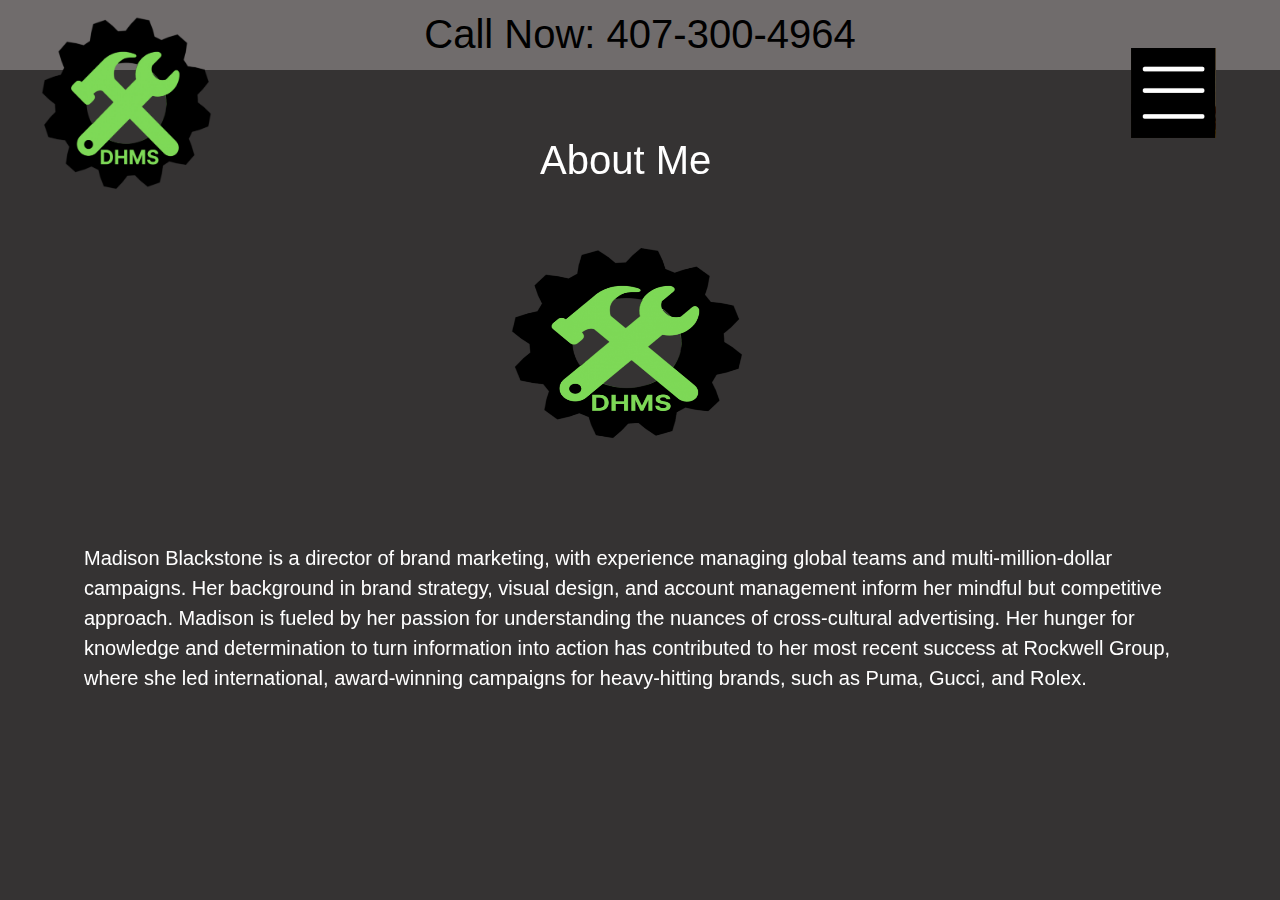
==== commit f42d3201: "Adding Pictures to Gallery" ====
--- a/about.html
+++ b/about.html
@@ -30,9 +30,11 @@
         <img id=about_secondline src="pictures/about/line.png" alt="line">
 
         <img id="about_main_picture" src="pictures/home/cleaned_logo.png" alt="main">
-        <div id="about_name">
+       <!-- 
+         <div id="about_name">
           DHMS
         </div>
+      -->
         <div id="about_text">
             <p>
             Madison Blackstone is a director of brand marketing, with 
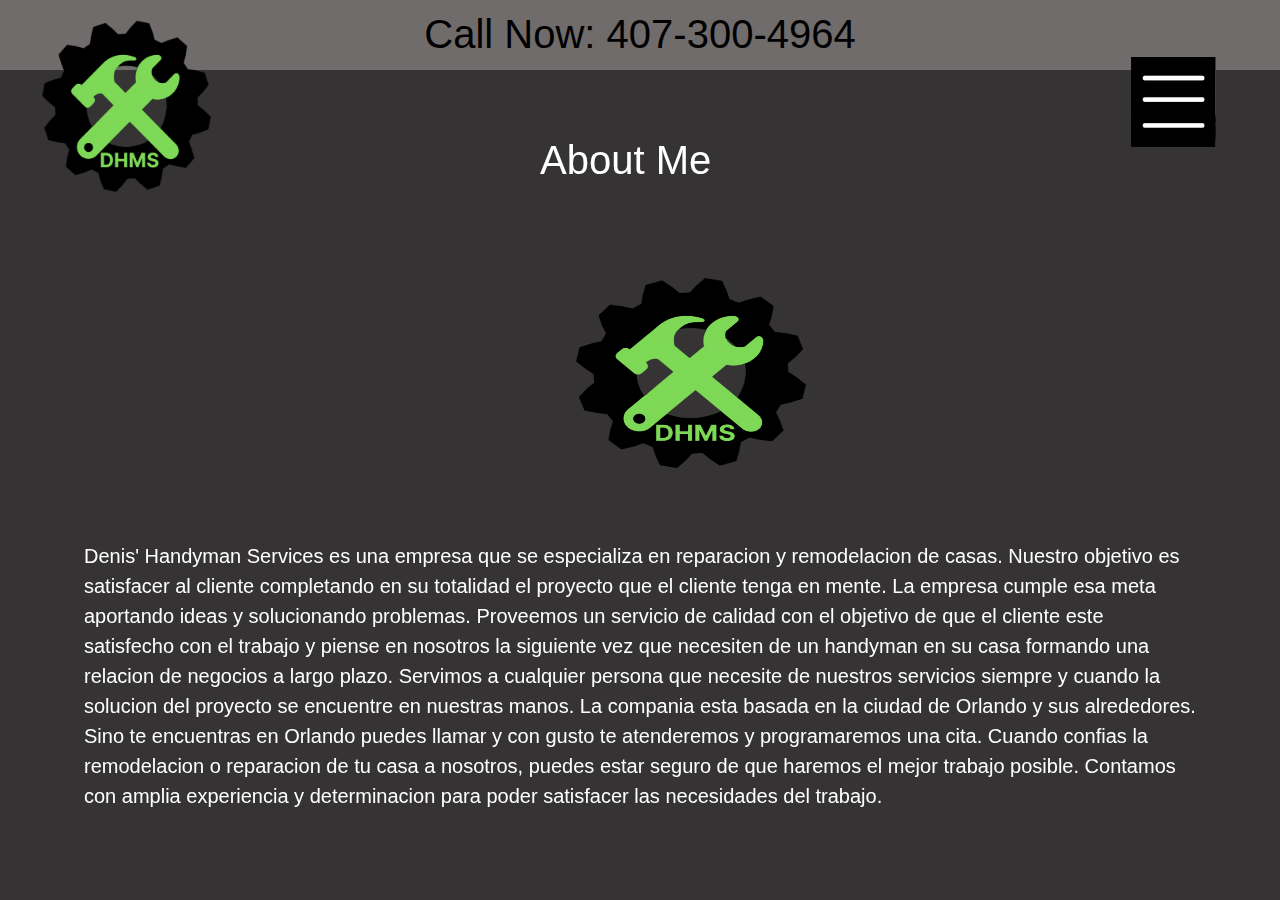
==== commit 68605126: "About me Page" ====
--- a/about.html
+++ b/about.html
@@ -36,19 +36,23 @@
         </div>
       -->
         <div id="about_text">
-            <p>
-            Madison Blackstone is a director of brand marketing, with 
-            experience managing global teams and multi-million-dollar
-            campaigns. Her background in brand strategy, visual 
-            design, and account management inform her mindful 
-            but competitive approach. Madison is fueled by her passion
-            for understanding the nuances of cross-cultural
-            advertising. Her hunger for knowledge and determination
-            to turn information into action has contributed to her 
-            most recent success at Rockwell Group, where she led 
-            international, award-winning campaigns for heavy-hitting
-             brands, such as Puma, Gucci, and Rolex.
-            <p> 
+            Denis' Handyman Services es una empresa que se especializa
+            en reparacion y remodelacion de casas. Nuestro objetivo es 
+            satisfacer al cliente completando en su totalidad
+            el proyecto que el cliente tenga en mente. La empresa cumple esa meta 
+            aportando ideas y solucionando problemas. Proveemos
+            un servicio de calidad con el objetivo de que el
+            cliente este satisfecho con el trabajo y piense en nosotros la 
+            siguiente vez que necesiten de un handyman en su casa formando
+            una relacion de negocios a largo plazo. Servimos a cualquier
+            persona que necesite de nuestros servicios siempre y cuando la 
+            solucion del proyecto se encuentre en nuestras manos. La compania
+            esta basada en la ciudad de Orlando y sus alrededores. Sino te 
+            encuentras en Orlando puedes llamar y con gusto te atenderemos y 
+            programaremos una cita. Cuando confias la remodelacion o reparacion
+            de tu casa a nosotros, puedes estar seguro de que haremos el mejor
+            trabajo posible. Contamos con amplia experiencia y determinacion
+            para poder satisfacer las necesidades del trabajo.
         </div>
         
 
--- a/static/styles.css
+++ b/static/styles.css
@@ -516,8 +516,8 @@
     }
     #about_main_picture{
         position:relative;
-        top:220px;
-        left:50%;
+        top:250px;
+        left:55%;
         width:300px;
         height: 200px;
         transform: translate(-50%, -50%);
@@ -534,7 +534,7 @@
     #about_text{
         position: relative;
         left:50%;
-        top:300px;
+        top:350px;
         color: white;
         font-size: 20px;
         width:90vw;
@@ -558,7 +558,7 @@
     #about_text{
         position: relative;
         left:50%;
-        top:450px;
+        top:500px;
         color: white;
         font-size: 20px;
         width:90vw;
